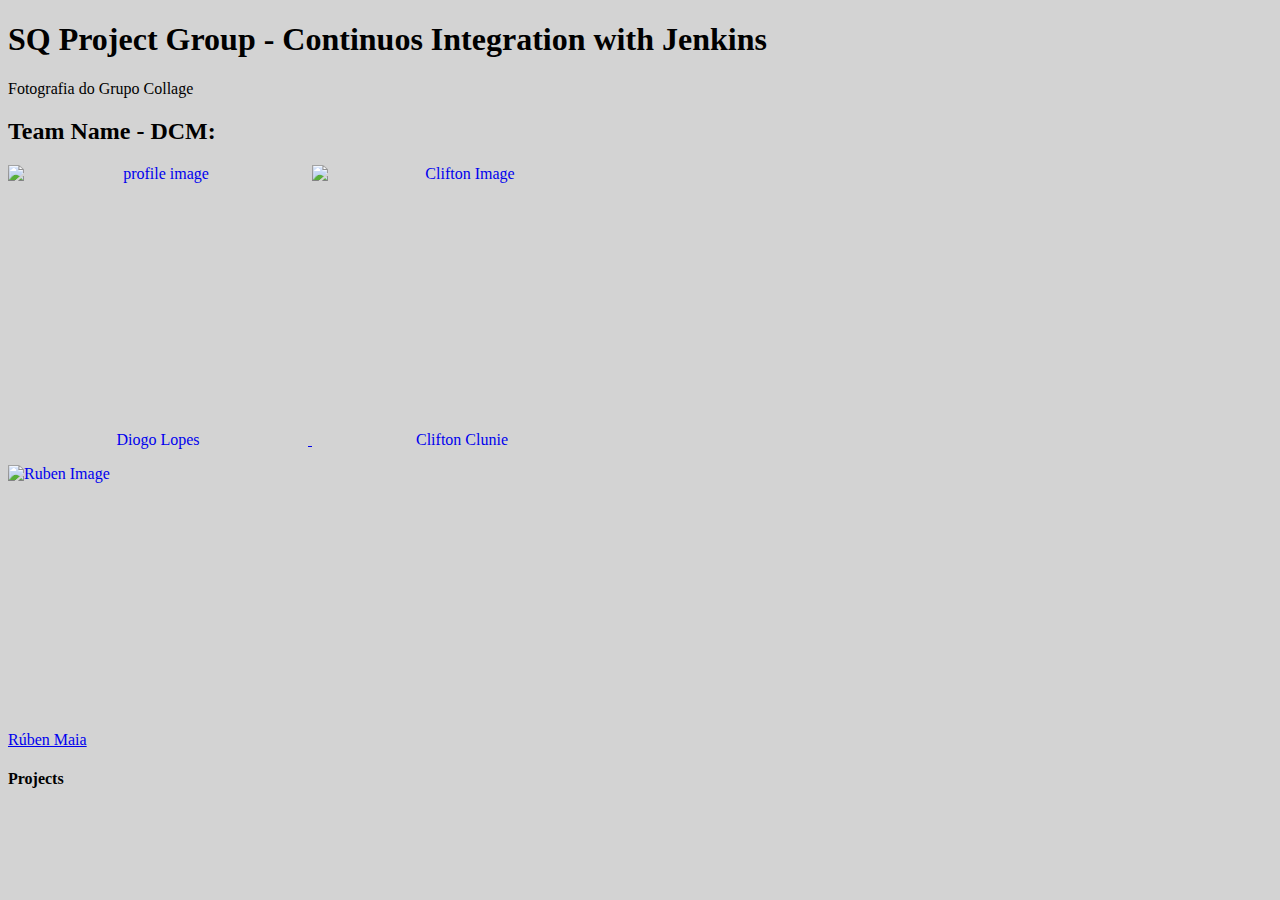
==== src/main/index.html @ 8d6bbe5a "Edit div and name" ====
<!DOCTYPE html>
<html lang="en">
<head>
    <meta charset="UTF-8">
    <title>SQ Project Pipeline</title>
    <link rel="stylesheet" href="css/styles.css">
</head>
<body>
    <h1>SQ Project Group - Continuos Integration with Jenkins </h1>
    <p> Fotografia do Grupo Collage </p>
    <h2> Team Name - DCM: </h2>
        <div>
        <a href="DiogoPersonal.html">
            <div id ="diogoContent">
                <img class="profile" src="/images/diogoProfile.png" alt="profile image">
                <p>Diogo Lopes</p>
            </div>
        </a>
        <a href="CluniePersonal.html">
        <div id="cliftonContent">
            <img class="profile" src="/images/IMG_20150919_100311.jpg" alt="Clifton Image">
            <p>Clifton Clunie</p>
        </div>
        </a>
        <a href="MaiaPersonal.html">
            <div id="maiaContent">
                <img class="profile" src="/images/maiaFace.jpg" alt="Ruben Image">
                <p>Rúben Maia</p>
            </div>
        </a>
        </div>

    <h4> Projects </h4>

</body>
</html>
---- src/main/css/styles.css ----
body {
    background-color: lightgrey;
}

.profile {
    width: 300px;
    height: 250px;
    display: inline-block;
}
#diogoContent{
    display: inline-block;
    text-align: center;
}
#cliftonContent{
    display: inline-block;
    text-align: center;
}
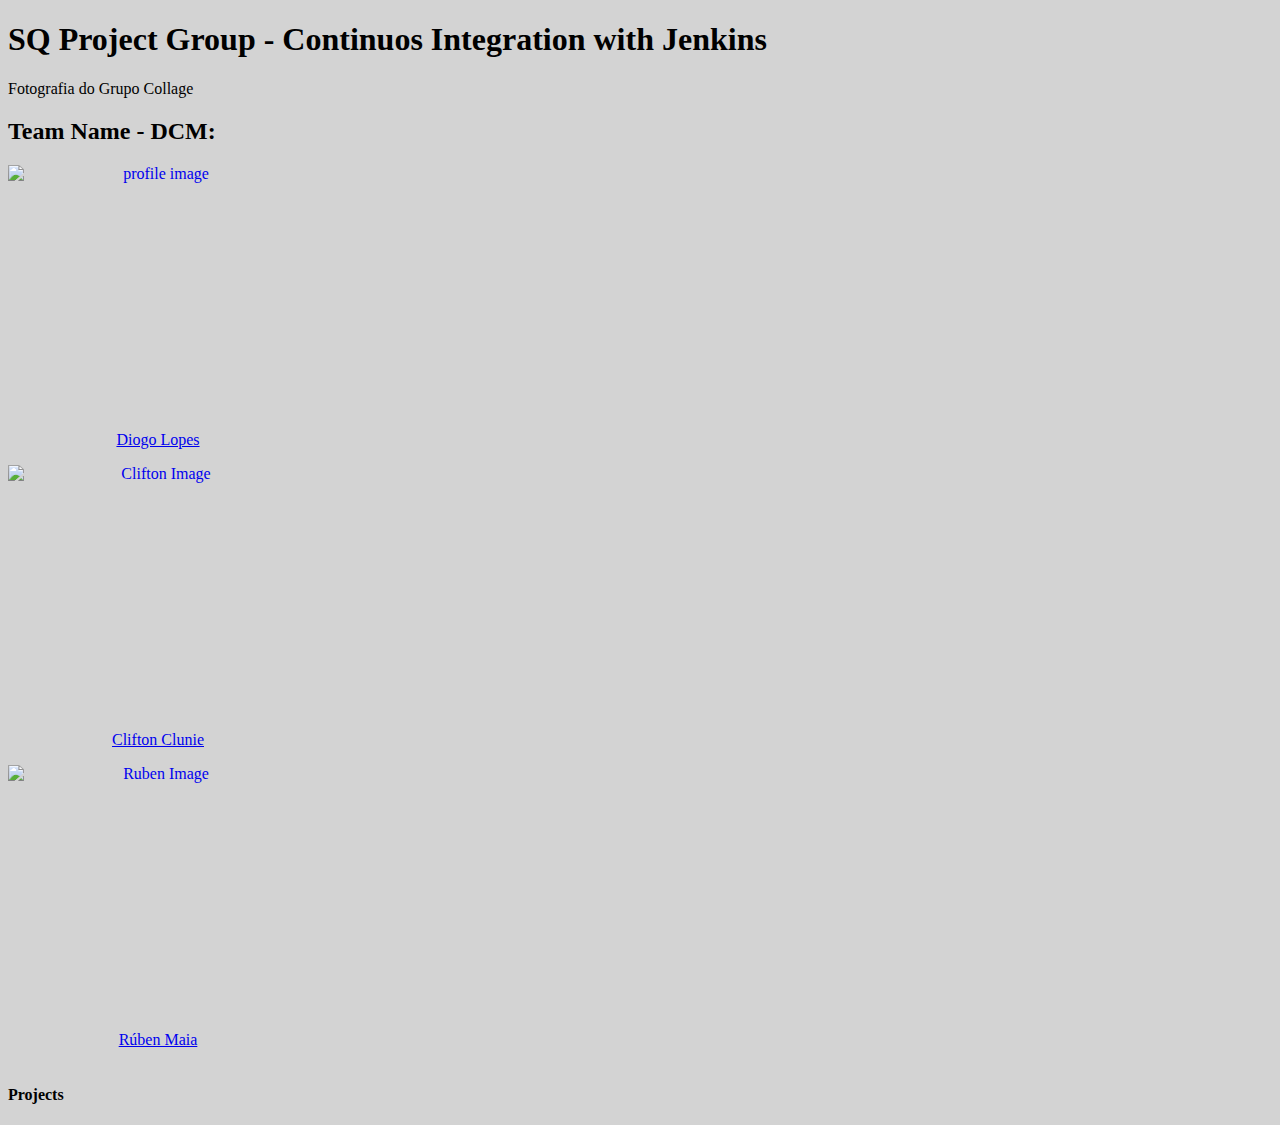
==== commit c35f7d24: "Changes" ====
--- a/src/main/index.html
+++ b/src/main/index.html
@@ -9,21 +9,24 @@
     <h1>SQ Project Group - Continuos Integration with Jenkins </h1>
     <p> Fotografia do Grupo Collage </p>
     <h2> Team Name - DCM: </h2>
-        <div>
+        <div class="content">
         <a href="DiogoPersonal.html">
-            <div id ="diogoContent">
+            <div>
+                <!--id ="diogoContent"-->
                 <img class="profile" src="/images/diogoProfile.png" alt="profile image">
                 <p>Diogo Lopes</p>
             </div>
         </a>
         <a href="CluniePersonal.html">
-        <div id="cliftonContent">
+        <div>
+            <!--id="cliftonContent"-->
             <img class="profile" src="/images/IMG_20150919_100311.jpg" alt="Clifton Image">
             <p>Clifton Clunie</p>
         </div>
         </a>
         <a href="MaiaPersonal.html">
-            <div id="maiaContent">
+            <div>
+                <!--id="maiaContent"-->
                 <img class="profile" src="/images/maiaFace.jpg" alt="Ruben Image">
                 <p>Rúben Maia</p>
             </div>
--- a/src/main/css/styles.css
+++ b/src/main/css/styles.css
@@ -7,6 +7,11 @@
     height: 250px;
     display: inline-block;
 }
+.content{
+    display: inline-block;
+    text-align: center;
+}
+/*
 #diogoContent{
     display: inline-block;
     text-align: center;
@@ -14,4 +19,4 @@
 #cliftonContent{
     display: inline-block;
     text-align: center;
-}
+}*/
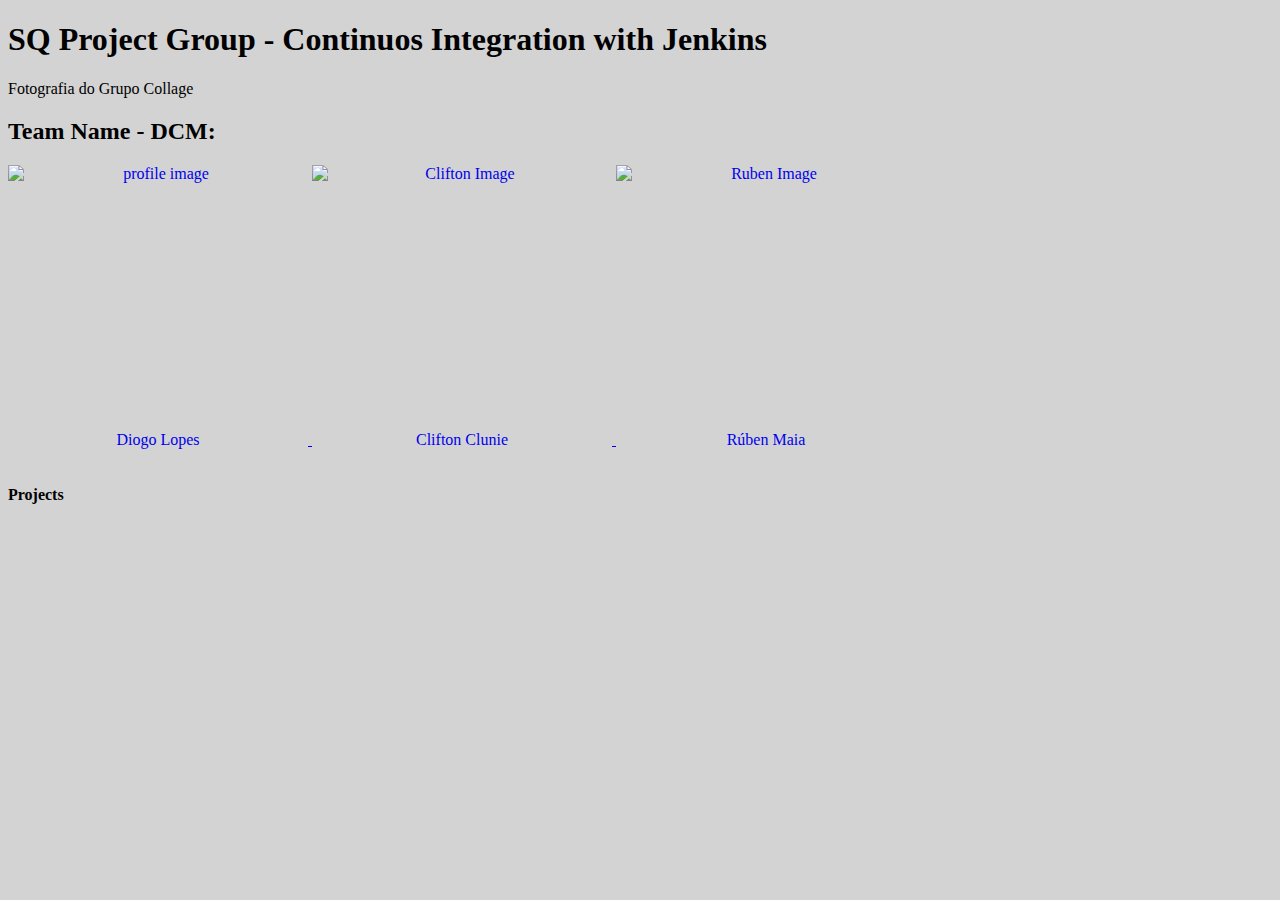
==== commit 45b16da7: "changes 0.0.1" ====
--- a/src/main/index.html
+++ b/src/main/index.html
@@ -11,22 +11,19 @@
     <h2> Team Name - DCM: </h2>
         <div class="content">
         <a href="DiogoPersonal.html">
-            <div>
-                <!--id ="diogoContent"-->
+            <div id ="diogoContent">
                 <img class="profile" src="/images/diogoProfile.png" alt="profile image">
                 <p>Diogo Lopes</p>
             </div>
         </a>
         <a href="CluniePersonal.html">
-        <div>
-            <!--id="cliftonContent"-->
+        <div id="cliftonContent">
             <img class="profile" src="/images/IMG_20150919_100311.jpg" alt="Clifton Image">
             <p>Clifton Clunie</p>
         </div>
         </a>
         <a href="MaiaPersonal.html">
-            <div>
-                <!--id="maiaContent"-->
+            <div id="maiaContent">
                 <img class="profile" src="/images/maiaFace.jpg" alt="Ruben Image">
                 <p>Rúben Maia</p>
             </div>
--- a/src/main/css/styles.css
+++ b/src/main/css/styles.css
@@ -7,11 +7,7 @@
     height: 250px;
     display: inline-block;
 }
-.content{
-    display: inline-block;
-    text-align: center;
-}
-/*
+
 #diogoContent{
     display: inline-block;
     text-align: center;
@@ -19,4 +15,9 @@
 #cliftonContent{
     display: inline-block;
     text-align: center;
-}*/
+}
+
+#maiaContent{
+    display: inline-block;
+    text-align: center;
+}
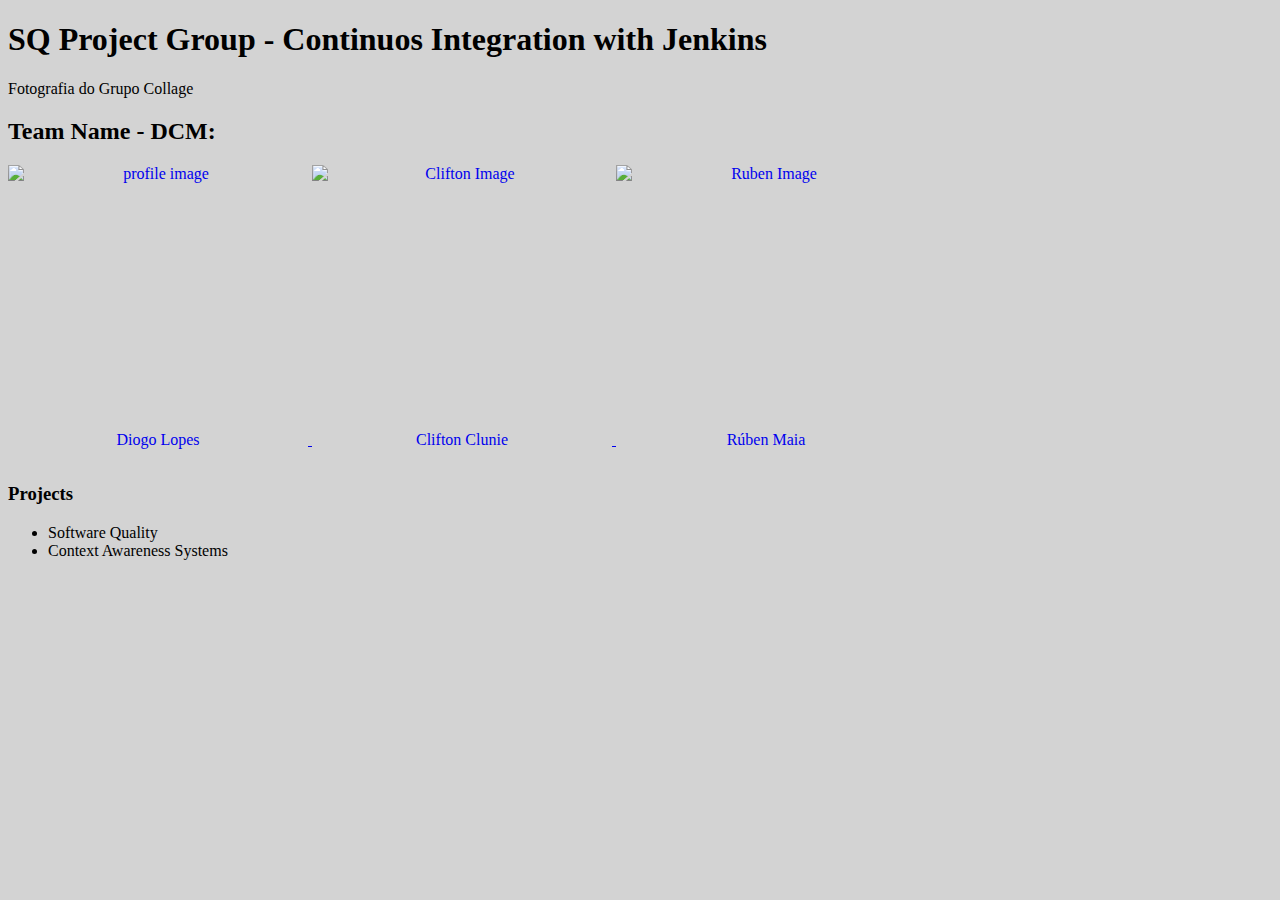
==== commit 49b3bdc2: "Changes in index.html structure" ====
--- a/src/main/index.html
+++ b/src/main/index.html
@@ -30,7 +30,15 @@
         </a>
         </div>
 
-    <h4> Projects </h4>
+    <div>
+    <h3> Projects </h3>
+        <div>
+        <ul>
+            <li>Software Quality</li>
+            <li>Context Awareness Systems</li>
+        </ul>
+        </div>
+    </div>
 
 </body>
 </html>
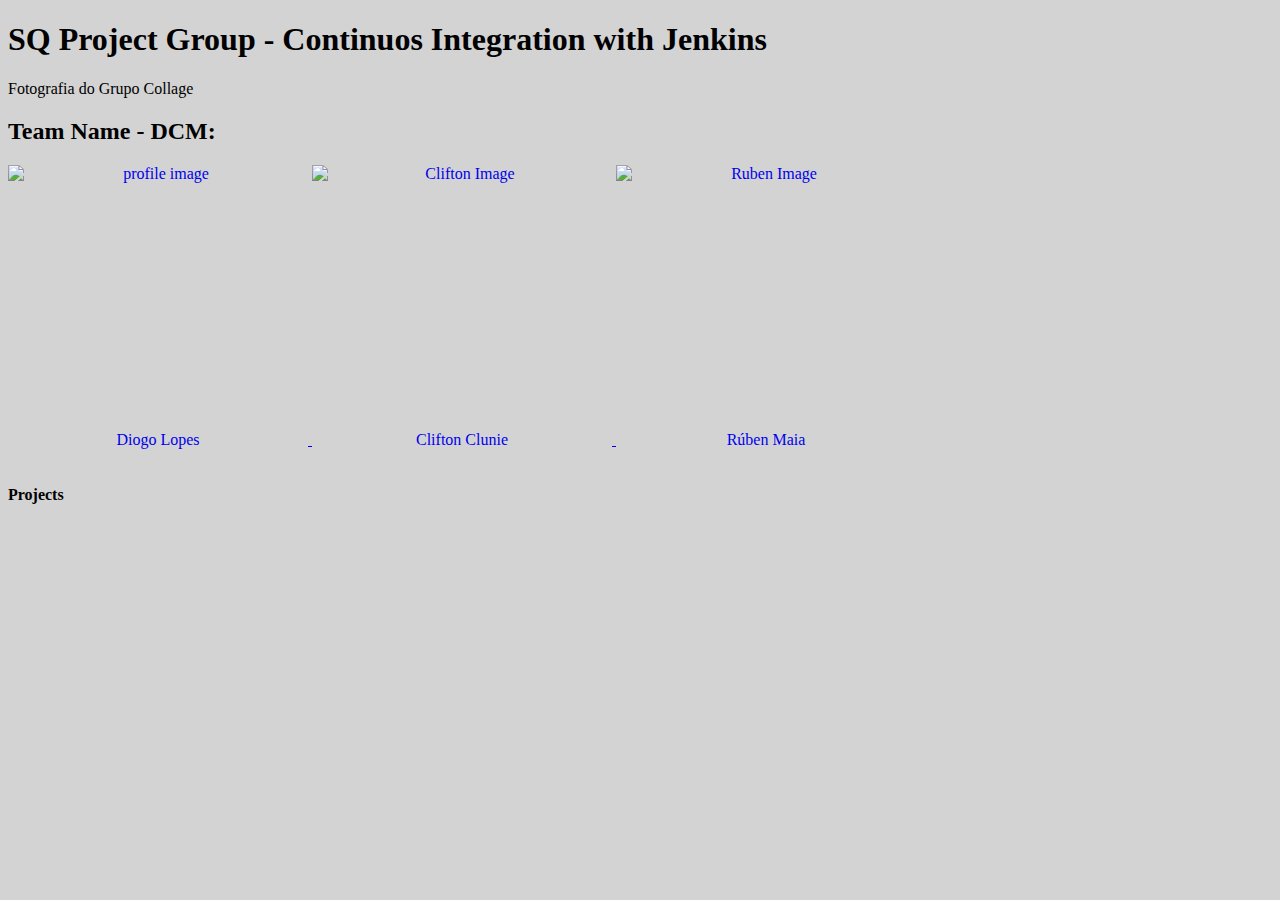
==== commit a31c4998: "New page added, with new layout! Tests to photo, name, country, profession added" ====
--- a/src/main/index.html
+++ b/src/main/index.html
@@ -10,7 +10,7 @@
     <p> Fotografia do Grupo Collage </p>
     <h2> Team Name - DCM: </h2>
         <div class="content">
-        <a href="DiogoPersonal.html">
+        <a href="DiogoPersonal2.html">
             <div id ="diogoContent">
                 <img class="profile" src="/images/diogoProfile.png" alt="profile image">
                 <p>Diogo Lopes</p>
@@ -30,15 +30,7 @@
         </a>
         </div>
 
-    <div>
-    <h3> Projects </h3>
-        <div>
-        <ul>
-            <li>Software Quality</li>
-            <li>Context Awareness Systems</li>
-        </ul>
-        </div>
-    </div>
+    <h4> Projects </h4>
 
 </body>
 </html>
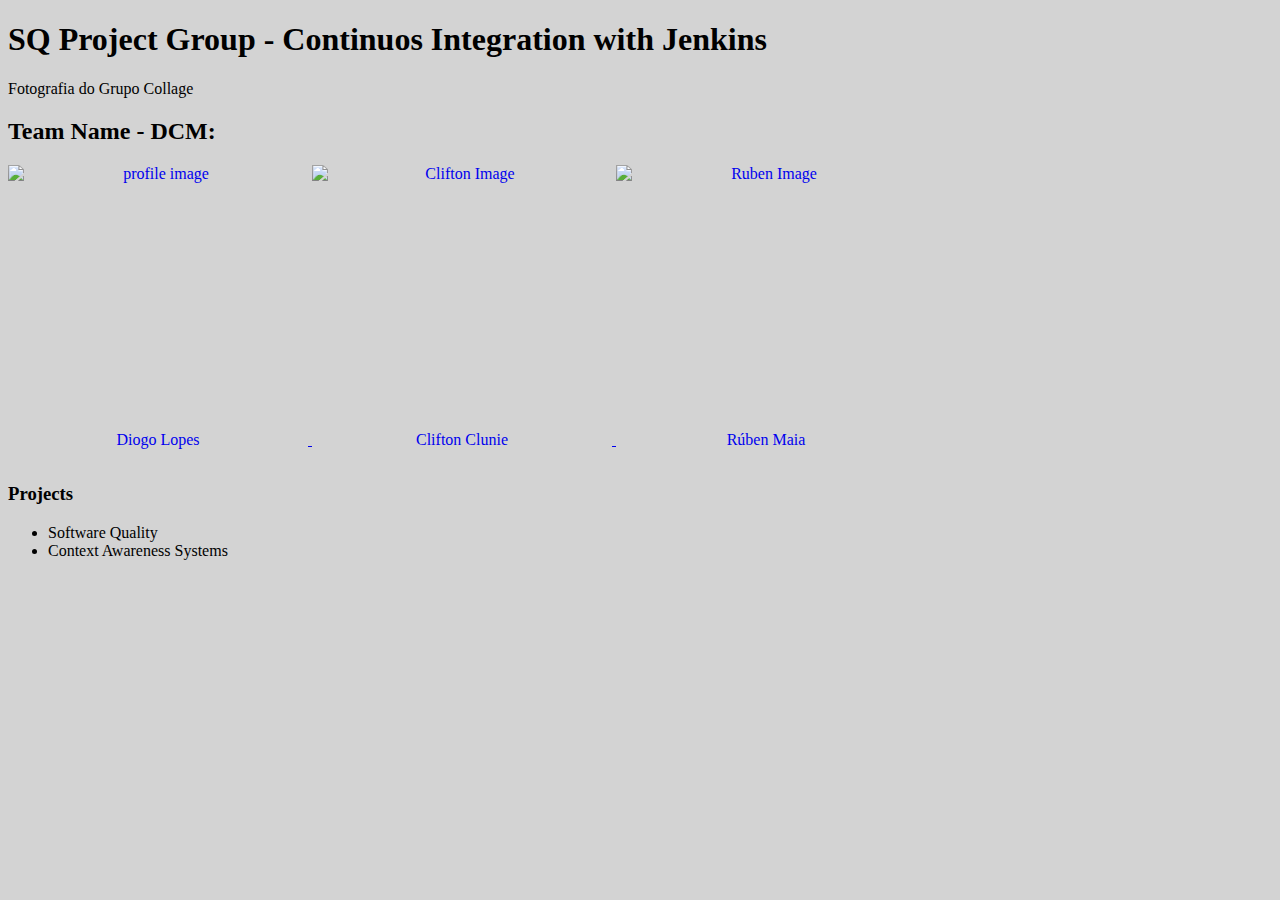
==== commit 933042c6: "Merge remote-tracking branch 'origin/master'" ====
--- a/src/main/index.html
+++ b/src/main/index.html
@@ -30,7 +30,15 @@
         </a>
         </div>
 
-    <h4> Projects </h4>
+    <div>
+    <h3> Projects </h3>
+        <div>
+        <ul>
+            <li>Software Quality</li>
+            <li>Context Awareness Systems</li>
+        </ul>
+        </div>
+    </div>
 
 </body>
 </html>
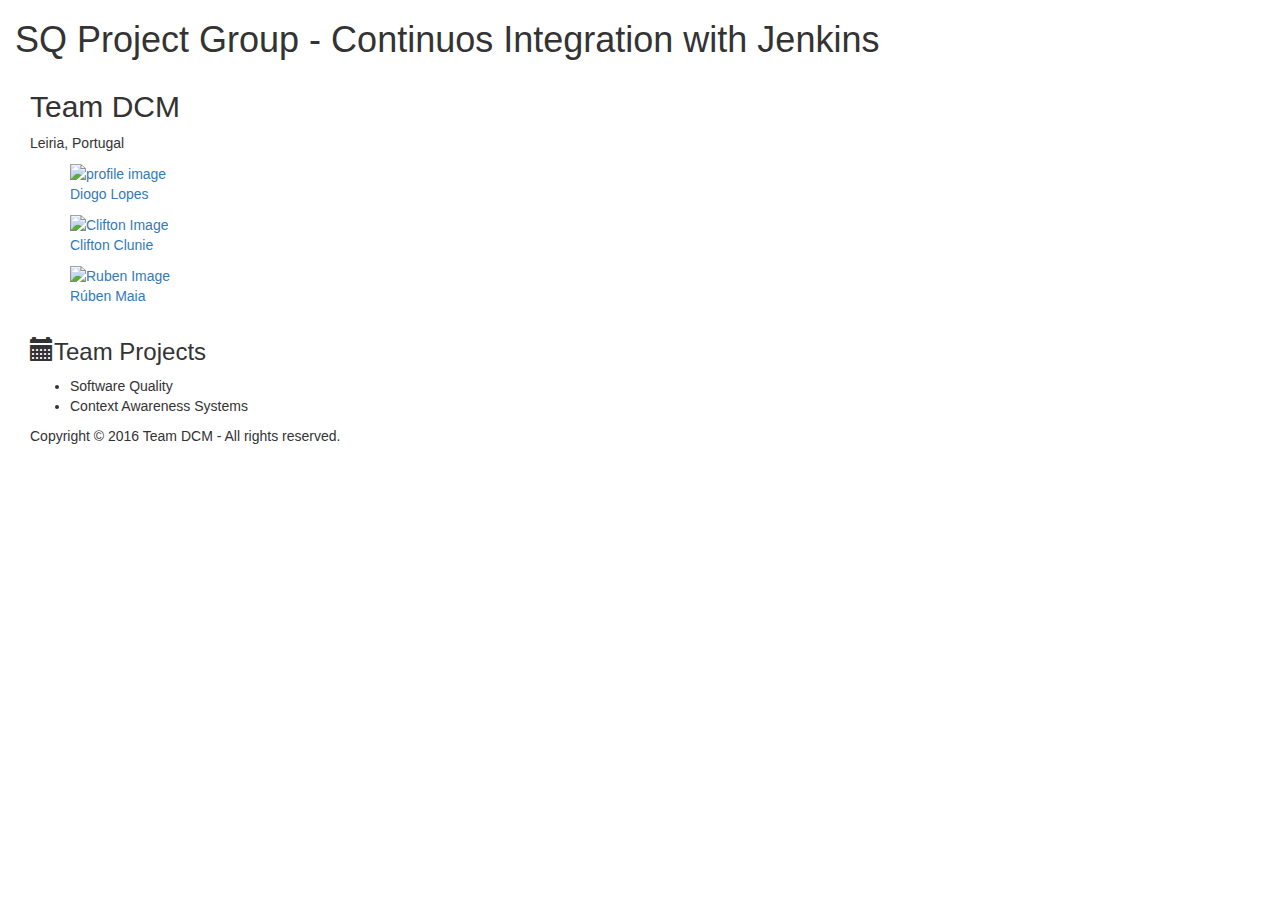
==== commit 5a7402c6: "Main Page full layout change... Tests made for ImageVerification, HeaderVerification, FooterVerifica" ====
--- a/src/main/index.html
+++ b/src/main/index.html
@@ -3,42 +3,108 @@
 <head>
     <meta charset="UTF-8">
     <title>SQ Project Pipeline</title>
-    <link rel="stylesheet" href="css/styles.css">
+
+    <link rel="stylesheet" property='stylesheet' href="https://maxcdn.bootstrapcdn.com/bootstrap/3.3.6/css/bootstrap.min.css">
+    <link rel="stylesheet" property='stylesheet' href="/css/maiastyle.css">
+    <link rel="stylesheet" property='stylesheet' href="https://maxcdn.bootstrapcdn.com/font-awesome/4.6.1/css/font-awesome.min.css">
+
+    <!-- Google fonts -->
+    <link rel='stylesheet' property='stylesheet' href='https://fonts.googleapis.com/css?family=Open+Sans:300' type='text/css'>
+    <link rel='stylesheet' property='stylesheet' href='https://fonts.googleapis.com/css?family=Source+Sans+Pro' type='text/css'>
+
+    <!-- HTML5 Shim and Respond.js IE8 support of HTML5 elements and media queries -->
+    <!-- WARNING: Respond.js doesn't work if you view the page via file:// -->
+    <!--[if lt IE 9]>
+    <script src="//cdnjs.cloudflare.com/ajax/libs/html5shiv/3.7.2/html5shiv.min.js"></script>
+    <script src="//cdnjs.cloudflare.com/ajax/libs/respond.js/1.4.2/respond.min.js"></script>
+    <![endif]-->
+    <script type="text/javascript" src="https://code.jquery.com/jquery-2.2.3.min.js"></script>
+    <script type="text/javascript" src="https://maxcdn.bootstrapcdn.com/bootstrap/3.3.6/js/bootstrap.min.js"></script>
+
 </head>
 <body>
-    <h1>SQ Project Group - Continuos Integration with Jenkins </h1>
-    <p> Fotografia do Grupo Collage </p>
-    <h2> Team Name - DCM: </h2>
-        <div class="content">
-        <a href="DiogoPersonal2.html">
-            <div id ="diogoContent">
-                <img class="profile" src="/images/diogoProfile.png" alt="profile image">
-                <p>Diogo Lopes</p>
+<div class="header">
+    <div class="container-fluid">
+        <div class="row-fluid">
+                <h1 id="intro">SQ Project Group - Continuos Integration with Jenkins </h1>
+            <div class="col-sm-4">
+                <h2 id="team">Team DCM</h2>
+                <p id="country" class="muted">Leiria, Portugal</p>
+                <div class="clearfix"></div>
             </div>
-        </a>
-        <a href="CluniePersonal.html">
-        <div id="cliftonContent">
-            <img class="profile" src="/images/IMG_20150919_100311.jpg" alt="Clifton Image">
-            <p>Clifton Clunie</p>
-        </div>
-        </a>
-        <a href="MaiaPersonal.html">
-            <div id="maiaContent">
-                <img class="profile" src="/images/maiaFace.jpg" alt="Ruben Image">
-                <p>Rúben Maia</p>
-            </div>
-        </a>
-        </div>
-
-    <div>
-    <h3> Projects </h3>
-        <div>
-        <ul>
-            <li>Software Quality</li>
-            <li>Context Awareness Systems</li>
-        </ul>
         </div>
     </div>
+</div>
+                <div class="team">
+                    <div class="container">
+                        <div class="link">
+                        <a href="DiogoPersonal2.html">
+                        <div>
+                         <div class="photo">
+                        <img src="/images/diogoProfile.png" alt="profile image">
+                         </div>
+                         <div class="identifier">
+                        <p>Diogo Lopes</p>
+                         </div>
+                         </div>
+                          </a>
+                    </div>
+                    </div>
+                    <div class="container">
+                            <div class="link">
+                                <a href="CluniePersonal.html">
+                                    <div>
+                                        <div class="photo">
+                                            <img src="/images/IMG_20150919_100311.jpg" alt="Clifton Image">
+                                        </div>
+                                        <div class="identifier">
+                                            <p>Clifton Clunie</p>
+                                        </div>
+                                    </div>
+                                </a>
+                            </div>
+                    </div>
+                    <div class="container">
+                                <div class="link">
+                                    <a href="MaiaPersonal.html">
+                                        <div>
+                                            <div class="photo">
+                                                <img src="/images/maiaFace.jpg" alt="Ruben Image">
+                                            </div>
+                                            <div class="identifier">
+                                                <p>Rúben Maia</p>
+                                            </div>
+                                        </div>
+                                    </a>
+                                </div>
 
+                    </div>
+                </div>
+<div class="clearfix"></div>
+<div class="page-content">
+    <div class="wrapper">
+            <div class="container-fluid">
+                <div class="row-fluid">
+                    <div class="col-md-8">
+                        <h3 id="projects" class="title with-icon"><span class="glyphicon glyphicon-calendar cat-title"></span>Team Projects</h3>
+                        <ul>
+                            <li>Software Quality</li>
+                            <li>Context Awareness Systems</li>
+                        </ul>
+                    </div>
+                </div>
+            </div>
+        </div>
+    </div>
+<div class="clearfix"></div>
+    <div class="footer">
+        <div class="container-fluid">
+            <div class="row-fluid">
+                <div class="col-md-12">
+                    Copyright &copy; 2016 Team DCM - All rights reserved.
+                </div>
+            </div>
+        </div>
+    </div>
 </body>
 </html>
